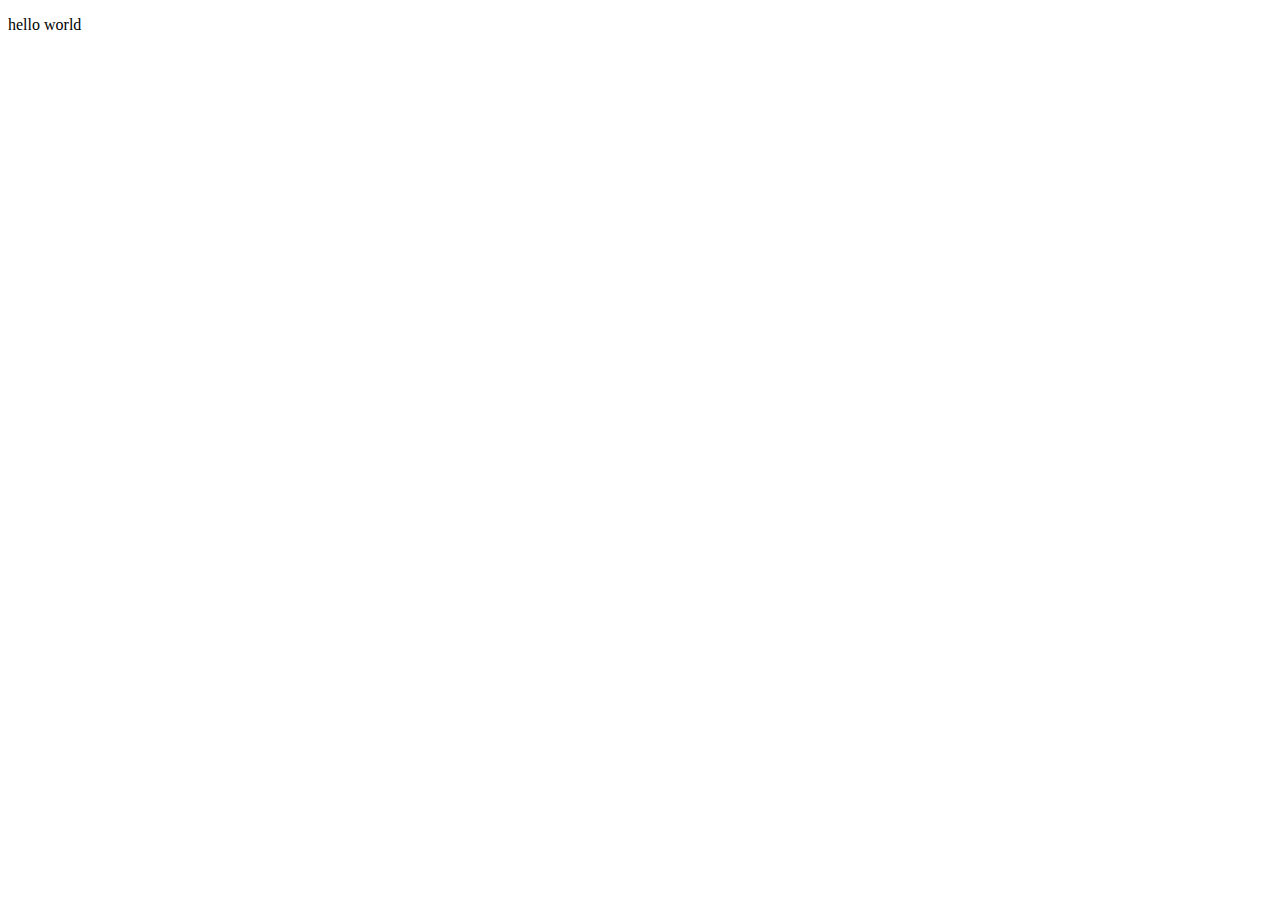
==== site/index.html @ c0d5cca2 "My first page" ====
<!DOCTYPE html>
<html lang="en">
<head>
    <meta charset="UTF-8">
    <meta http-equiv="X-UA-Compatible" content="IE=edge">
    <meta name="viewport" content="width=device-width, initial-scale=1.0">
    <title>Document</title>
</head>
<body>
    <p>hello world</p>
</body>
</html>
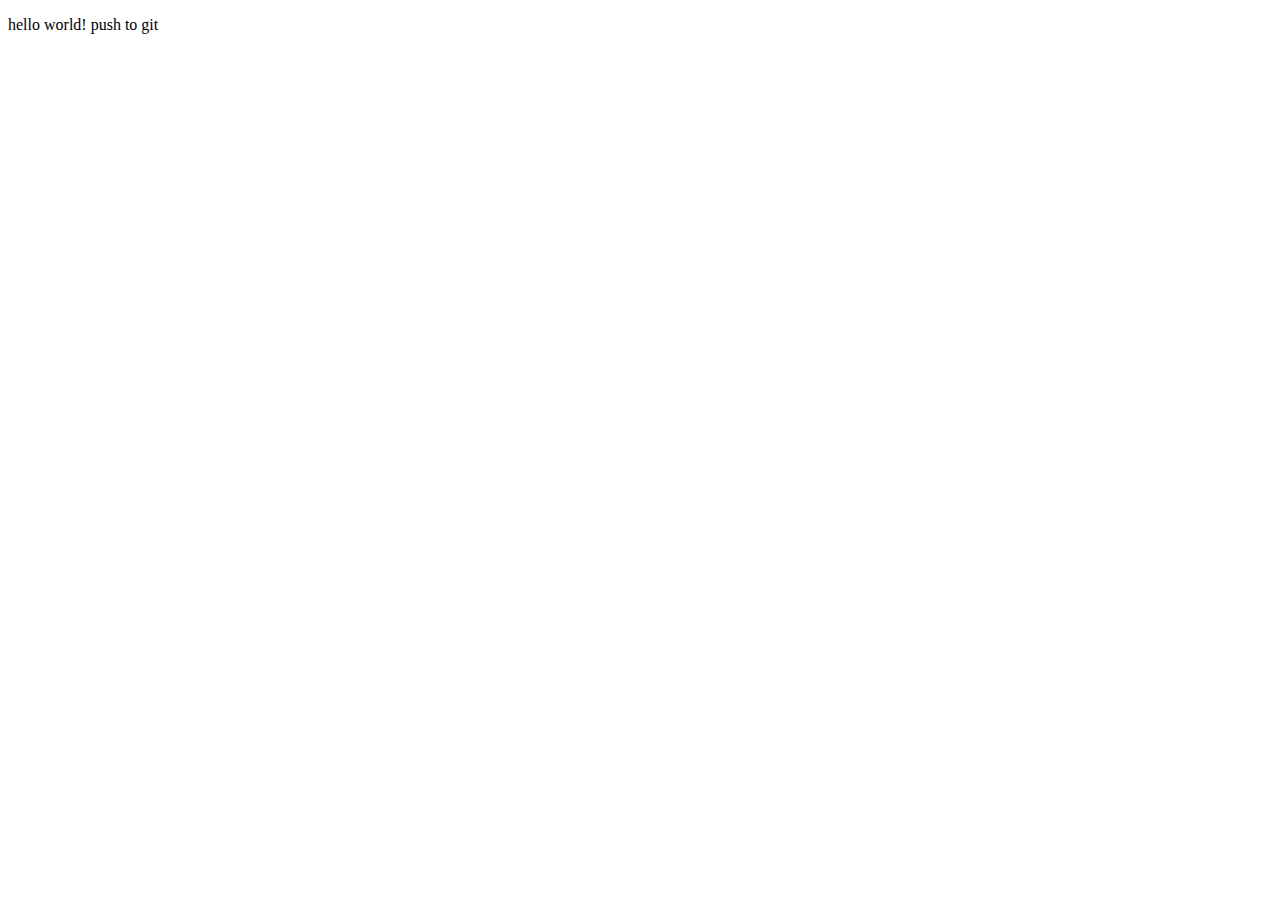
==== commit d8a73a83: "small changes added" ====
--- a/site/index.html
+++ b/site/index.html
@@ -7,6 +7,6 @@
     <title>Document</title>
 </head>
 <body>
-    <p>hello world</p>
+    <p>hello world! push to git</p>
 </body>
 </html>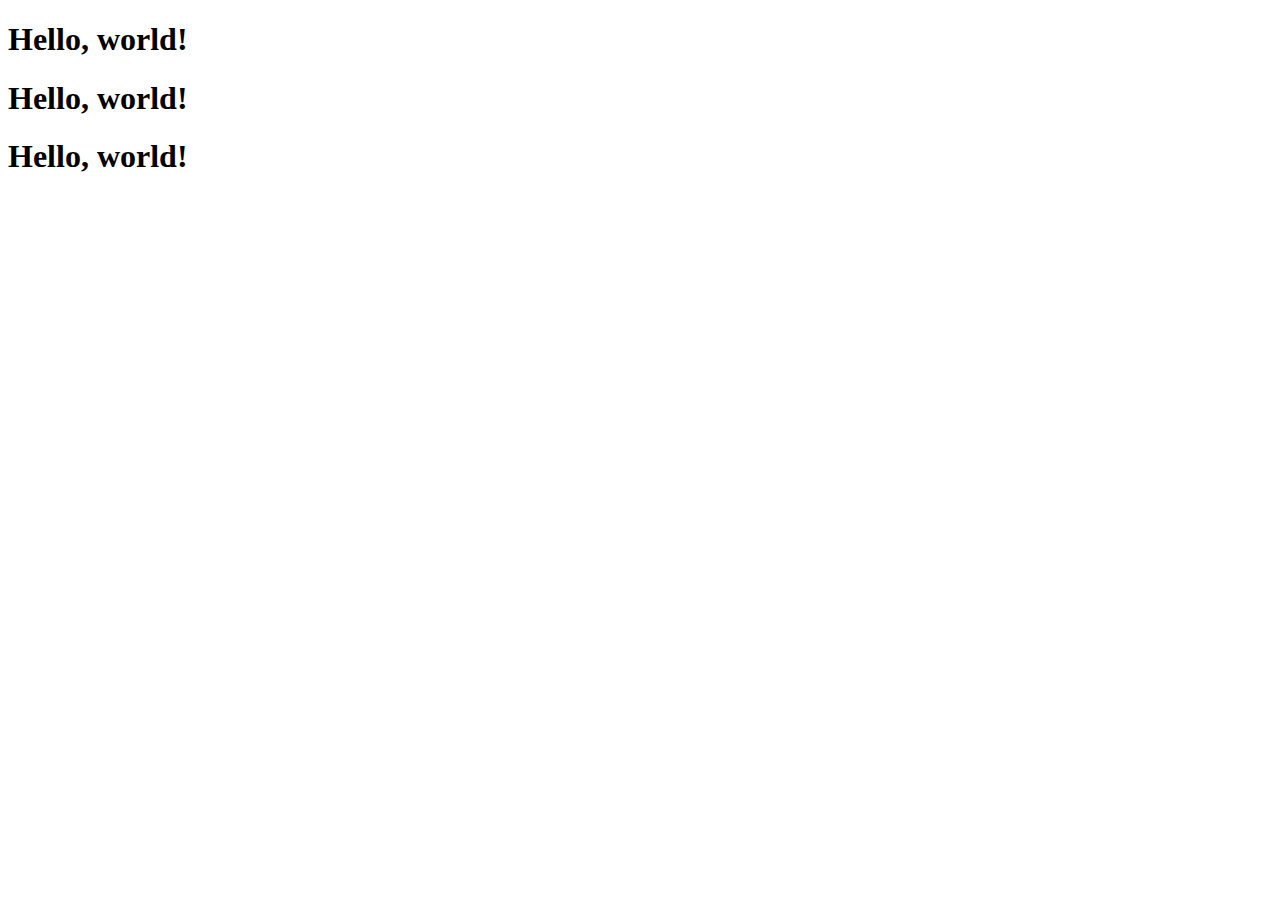
==== commit 8459bcb3: "assignments folder" ====
--- a/site/index.html
+++ b/site/index.html
@@ -1,12 +1,23 @@
-<!DOCTYPE html>
+<!doctype html>
 <html lang="en">
-<head>
-    <meta charset="UTF-8">
-    <meta http-equiv="X-UA-Compatible" content="IE=edge">
-    <meta name="viewport" content="width=device-width, initial-scale=1.0">
-    <title>Document</title>
-</head>
-<body>
-    <p>hello world! push to git</p>
-</body>
+  <head>
+    <!-- Required meta tags -->
+    <meta charset="utf-8">
+    <meta name="viewport" content="width=device-width, initial-scale=1, shrink-to-fit=no">
+
+    <!-- Bootstrap CSS -->
+    <link rel="stylesheet" href="https://cdn.jsdelivr.net/npm/bootstrap@4.6.0/dist/css/bootstrap.min.css" integrity="sha384-B0vP5xmATw1+K9KRQjQERJvTumQW0nPEzvF6L/Z6nronJ3oUOFUFpCjEUQouq2+l" crossorigin="anonymous">
+
+    <title>Hello, world!</title>
+  </head>
+  <body>
+    <div class="fluid-container">
+      <div class="row">
+        <h1 class="col-md-4">Hello, world!</h1>
+        <h1 class="col-md-4">Hello, world!</h1>
+        <h1 class="col-md-4">Hello, world!</h1>
+      </div>
+    </div>
+    
+  </body>
 </html>